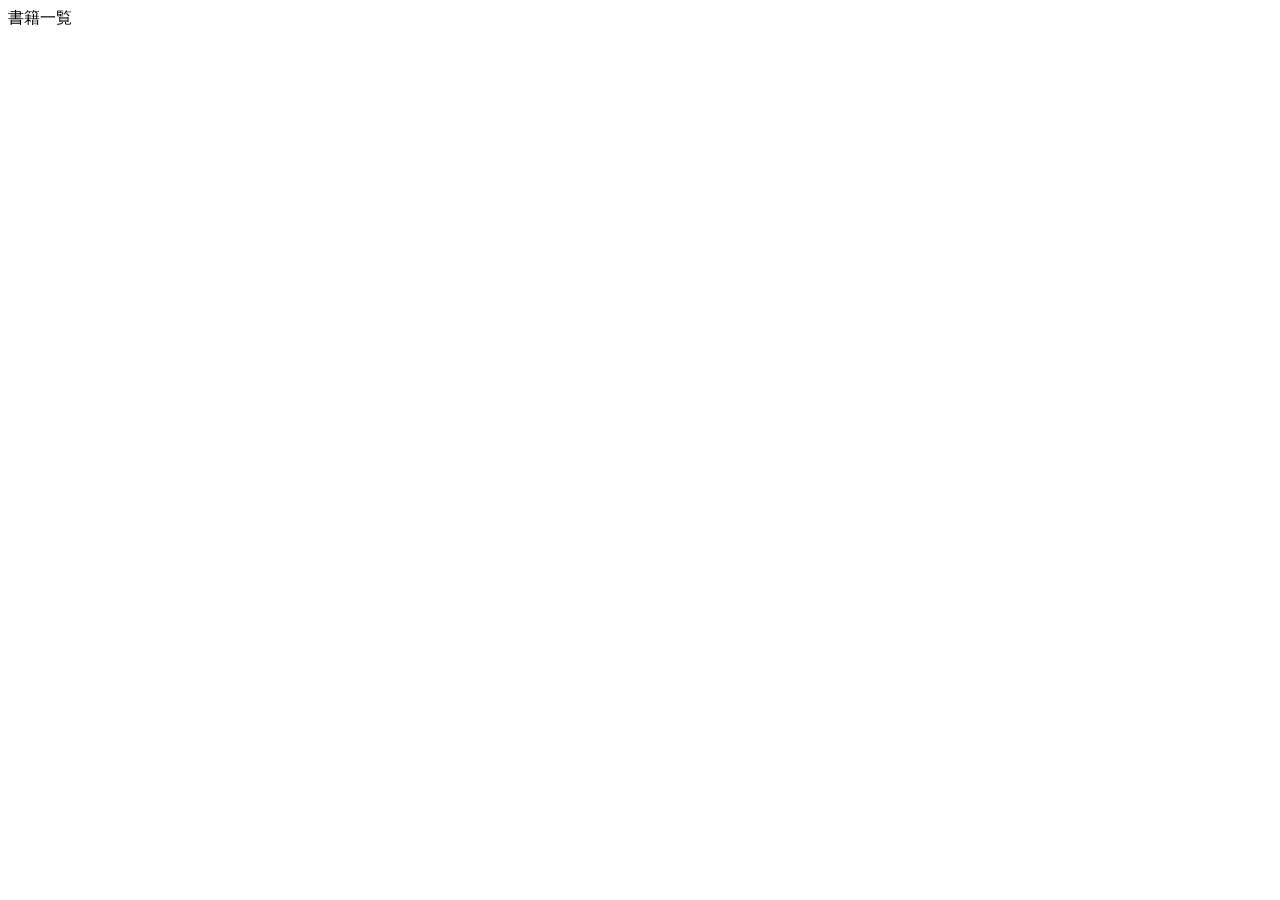
==== src/main/resources/templates/book/index.html @ 06e707a7 "実装完了" ====
<!DOCTYPE html>
<html lang="ja" xmlns:th="http://www.thymeleaf.org">
<head th:replace="~{common :: meta_header('書籍一覧',~{::link},~{::script})}">
    <title th:text="${title}+' | MTLibrary'"></title>
    <link rel="stylesheet" th:href="@{/css/book/index.css}" />
    <script type="text/javascript" th:src="@{/js/book/index.js}"></script>
</head>
<body>
    <div class="contents">
        <div th:replace="~{common :: main_sidebar}"></div>
        <div class="main_contents">
            <div th:replace="~{common :: header}"></div>
            <div class="inner_contens">
                <div class="page_title">書籍一覧</div>
            </div>
        </div>
    </div>
    <div th:replace="~{common :: footer}"></div>
</body>
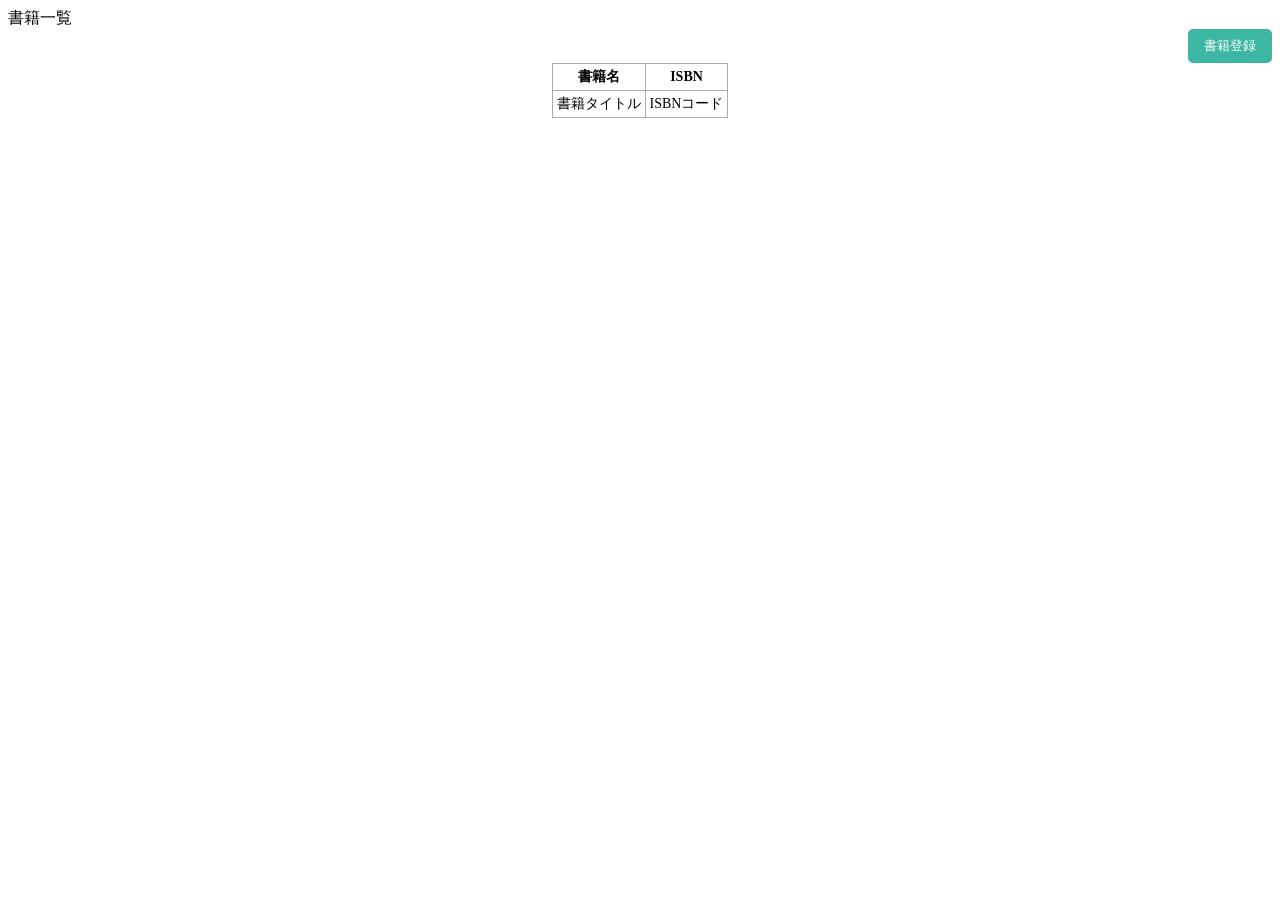
==== commit 06ea86f5: "一覧画面実装完了" ====
--- a/src/main/resources/templates/book/index.html
+++ b/src/main/resources/templates/book/index.html
@@ -12,6 +12,38 @@
             <div th:replace="~{common :: header}"></div>
             <div class="inner_contens">
                 <div class="page_title">書籍一覧</div>
+                <a href="/mt_library/book/add" class = "btn_block" style="display: block; text-align: right;"> 
+                    <input type="submit" value="書籍登録" 
+                        style="background-color: #3db6a4;
+                                 color: white; border: none; padding: 8px 16px; border-radius: 5px;"></a>
+                
+                <style>
+                    .books_table {
+                        table-layout: auto;
+                        width: auto;
+                        border-collapse: collapse;
+                        margin: 0 auto;
+                    }
+                    .books_table th, .books_table td {
+                        border: 1px solid #aaa;
+                        padding: 4px 4px;
+                        font-size: 14px ;
+                    }
+                    </style>
+                <table class = "books_table">
+                    <thead>
+                        <tr>
+                            <th>書籍名</th>
+                            <th>ISBN</th>
+                        </tr>
+                    </thead>
+                    <tbody>
+        <tr th:each="bookMst : ${bookMstList}">
+                            <td th:text="${bookMst.title}">書籍タイトル</td>
+                            <td th:text="${bookMst.isbn}">ISBNコード</td>
+                        </tr>
+                    </tbody>
+                </table>
             </div>
         </div>
     </div>
